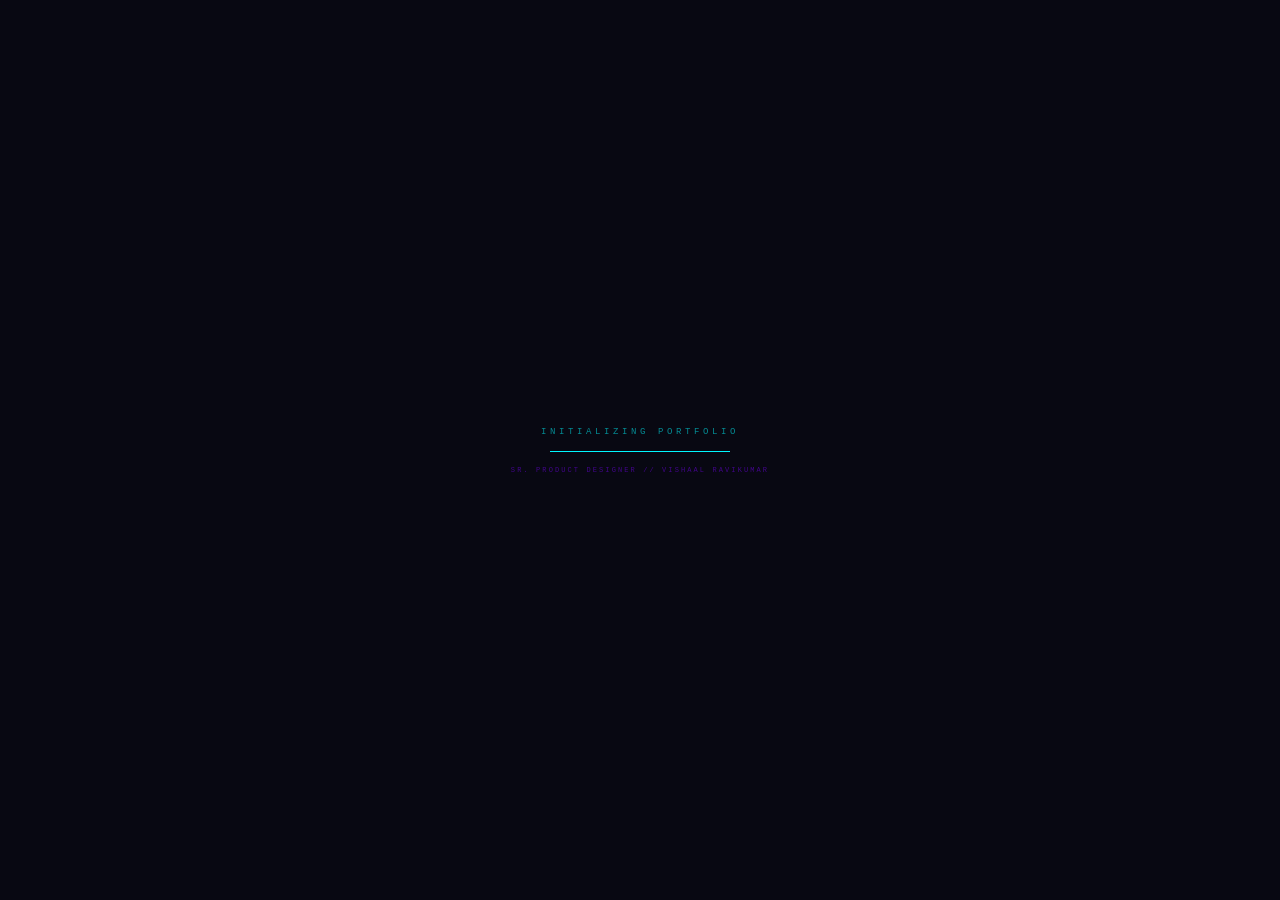
==== index.html @ 21e3dc88 "Initial portfolio — cyberpunk ASCII homepage Interactive isometric city with ASCII portrait that dis" ====
<!DOCTYPE html>
<html lang="en">
<head>
  <meta charset="UTF-8" />
  <meta name="viewport" content="width=device-width, initial-scale=1.0" />
  <title>Vishaal Ravikumar — Sr. Product Designer</title>
  <link rel="stylesheet" href="css/main.css" />
</head>
<body>

  <!-- Boot overlay -->
  <div id="boot">
    <div id="boot-text">INITIALIZING PORTFOLIO</div>
    <div id="boot-bar"><div id="boot-progress"></div></div>
    <div id="boot-sub">SR. PRODUCT DESIGNER // VISHAAL RAVIKUMAR</div>
  </div>

  <!-- CRT / scanline overlay -->
  <div id="crt"></div>

  <!-- Corner chrome -->
  <div class="corner corner-tl"></div>
  <div class="corner corner-tr"></div>
  <div class="corner corner-bl"></div>
  <div class="corner corner-br"></div>

  <!-- Top HUD -->
  <header id="hud-top">
    <div class="hud-left">
      <span class="hud-label">SYS</span>
      <span class="hud-val" id="hud-sys">ONLINE</span>
      <span class="hud-sep">|</span>
      <span class="hud-label">NODE</span>
      <span class="hud-val">PORTFOLIO.V1</span>
    </div>
    <div class="hud-right">
      <span class="hud-label">CURSOR</span>
      <span class="hud-val" id="hud-cursor">0000, 0000</span>
      <span class="hud-sep">|</span>
      <span class="hud-val" id="hud-time">--:--:--</span>
    </div>
  </header>

  <!-- Bottom HUD -->
  <footer id="hud-bottom">
    <span class="hud-label">MOVE CURSOR TOWARD PORTRAIT TO EXPLORE</span>
    <span class="hud-val" id="hud-mode">MODE: PORTRAIT</span>
  </footer>

  <!-- Canvas (city + particles + grid) -->
  <canvas id="bg-canvas"></canvas>

  <!-- Portrait -->
  <main id="stage">
    <div id="portrait-wrap">
      <pre id="portrait" aria-label="Interactive ASCII portrait of Vishaal Ravikumar"></pre>
      <div id="identity">
        <h1>VISHAAL RAVIKUMAR</h1>
        <p>SR. PRODUCT DESIGNER // ZILLOW</p>
      </div>
      <nav id="case-nav" aria-label="Case studies"></nav>
    </div>
  </main>

  <!-- Side info panel -->
  <aside id="info-panel">
    <div class="info-row"><span class="info-key">STATUS</span><span class="info-val cyan">ACTIVE</span></div>
    <div class="info-row"><span class="info-key">STUDIES</span><span class="info-val">05</span></div>
    <div class="info-row"><span class="info-key">ROLE</span><span class="info-val">SR. DESIGNER</span></div>
    <div class="info-row"><span class="info-key">CO.</span><span class="info-val">ZILLOW</span></div>
    <div class="info-row"><span class="info-key">FOCUS</span><span class="info-val">UX / SYS</span></div>
  </aside>

  <!-- Tooltip -->
  <div id="tooltip" role="tooltip" aria-hidden="true">
    <h3 id="tt-id"></h3>
    <p id="tt-title"></p>
    <span id="tt-tags"></span>
  </div>

  <script src="js/data.js"></script>
  <script src="js/portrait.js"></script>
  <script src="js/city.js"></script>
  <script src="js/main.js"></script>
</body>
</html>
---- css/main.css ----
/* ============================================================
   RESET + BASE
   ============================================================ */
*, *::before, *::after { margin: 0; padding: 0; box-sizing: border-box; }

:root {
  --bg:      #080812;
  --cyan:    #00F7FF;
  --magenta: #FF00AA;
  --purple:  #7A00FF;
  --white:   #D6D6FF;
  --cyan-10: rgba(0,247,255,0.10);
  --cyan-20: rgba(0,247,255,0.20);
  --cyan-40: rgba(0,247,255,0.40);
}

html, body {
  width: 100%; height: 100%;
  overflow: hidden;
  background: var(--bg);
  color: var(--white);
  font-family: 'Courier New', Courier, monospace;
  cursor: crosshair;
}

/* ============================================================
   CRT OVERLAY
   ============================================================ */
#crt {
  position: fixed; inset: 0; z-index: 900; pointer-events: none;
  background: repeating-linear-gradient(
    0deg,
    transparent 0px, transparent 2px,
    rgba(0,0,0,0.06) 2px, rgba(0,0,0,0.06) 4px
  );
}

/* ============================================================
   CORNER CHROME
   ============================================================ */
.corner {
  position: fixed; width: 60px; height: 60px; z-index: 50; pointer-events: none;
  opacity: 0; transition: opacity 1s;
}
.corner.visible { opacity: 0.6; }
.corner-tl { top: 20px; left: 20px; border-top: 1px solid var(--cyan); border-left: 1px solid var(--cyan); }
.corner-tr { top: 20px; right: 20px; border-top: 1px solid var(--cyan); border-right: 1px solid var(--cyan); }
.corner-bl { bottom: 20px; left: 20px; border-bottom: 1px solid var(--cyan); border-left: 1px solid var(--cyan); }
.corner-br { bottom: 20px; right: 20px; border-bottom: 1px solid var(--cyan); border-right: 1px solid var(--cyan); }

/* ============================================================
   HUD BARS
   ============================================================ */
#hud-top, #hud-bottom {
  position: fixed; left: 0; right: 0; z-index: 80;
  display: flex; align-items: center; justify-content: space-between;
  padding: 0 28px; height: 34px;
  background: rgba(8,8,18,0.85);
  opacity: 0; transition: opacity 1s;
}
#hud-top { top: 0; border-bottom: 1px solid rgba(0,247,255,0.12); }
#hud-bottom { bottom: 0; border-top: 1px solid rgba(0,247,255,0.12); }
#hud-top.visible, #hud-bottom.visible { opacity: 1; }

.hud-left, .hud-right { display: flex; align-items: center; gap: 12px; }
.hud-label { font-size: 8px; letter-spacing: 0.25em; color: rgba(0,247,255,0.45); text-transform: uppercase; }
.hud-val   { font-size: 8px; letter-spacing: 0.1em;  color: var(--cyan); }
.hud-sep   { color: rgba(0,247,255,0.2); }

/* ============================================================
   BACKGROUND CANVAS
   ============================================================ */
#bg-canvas { position: fixed; inset: 0; z-index: 0; }

/* ============================================================
   STAGE (portrait area)
   ============================================================ */
#stage {
  position: fixed; inset: 0; z-index: 10;
  display: flex; align-items: center; justify-content: center;
}

#portrait-wrap {
  display: flex; flex-direction: column; align-items: center; gap: 20px;
}

/* ============================================================
   ASCII PORTRAIT
   ============================================================ */
#portrait {
  font-size: 7.8px;
  line-height: 1.18;
  letter-spacing: 0.04em;
  white-space: pre;
  user-select: none;
  text-shadow: 0 0 6px rgba(0,247,255,0.3);
  transition: filter 0.08s;
  will-change: contents;
}

/* ============================================================
   IDENTITY BLOCK
   ============================================================ */
#identity {
  text-align: center;
  opacity: 0; transition: opacity 0.6s;
}
#identity.visible { opacity: 1; }
#identity h1 {
  font-size: 10px; letter-spacing: 0.45em;
  color: var(--white); text-transform: uppercase; margin-bottom: 5px;
}
#identity p {
  font-size: 7.5px; letter-spacing: 0.3em;
  color: var(--cyan-40); text-transform: uppercase;
}

/* ============================================================
   CASE STUDY NAV NODES
   ============================================================ */
#case-nav {
  display: flex; gap: 16px; flex-wrap: wrap; justify-content: center;
  max-width: 580px;
  opacity: 0; transition: opacity 0.6s;
}
#case-nav.visible { opacity: 1; }

.cs-node {
  display: flex; flex-direction: column; align-items: center; gap: 5px;
  padding: 8px 10px; cursor: pointer;
  transition: transform 0.2s;
}
.cs-node:hover { transform: translateY(-3px); }
.cs-node:hover .cs-id   { color: var(--magenta); text-shadow: 0 0 10px var(--magenta); }
.cs-node:hover .cs-title { color: var(--magenta); }
.cs-node:hover .cs-tag  { border-color: var(--magenta); color: var(--magenta); }

.cs-id    { font-size: 8px; letter-spacing: 0.2em; color: var(--cyan);
            text-shadow: 0 0 6px var(--cyan); transition: all 0.2s; }
.cs-title { font-size: 7.5px; letter-spacing: 0.18em; color: var(--white);
            text-transform: uppercase; transition: all 0.2s; }
.cs-tag   { font-size: 6.5px; letter-spacing: 0.1em; color: rgba(122,0,255,0.8);
            border: 1px solid rgba(122,0,255,0.35); padding: 2px 7px;
            transition: all 0.2s; }

/* ============================================================
   INFO PANEL (right side)
   ============================================================ */
#info-panel {
  position: fixed; right: 28px; top: 50%; transform: translateY(-50%);
  z-index: 50; width: 150px;
  opacity: 0; transition: opacity 1s;
}
#info-panel.visible { opacity: 1; }

.info-row {
  display: flex; justify-content: space-between; align-items: center;
  padding: 6px 0; border-bottom: 1px solid rgba(0,247,255,0.07);
}
.info-key { font-size: 7px; letter-spacing: 0.2em; color: rgba(0,247,255,0.35); text-transform: uppercase; }
.info-val { font-size: 7px; letter-spacing: 0.05em; color: var(--white); }
.info-val.cyan { color: var(--cyan); }

/* ============================================================
   TOOLTIP
   ============================================================ */
#tooltip {
  position: fixed; z-index: 200; pointer-events: none;
  background: rgba(8,8,18,0.96);
  border: 1px solid rgba(0,247,255,0.25);
  padding: 12px 16px; max-width: 210px;
  opacity: 0; transition: opacity 0.15s;
}
#tooltip.show { opacity: 1; }
#tt-id    { font-size: 8px; letter-spacing: 0.3em; color: var(--cyan); margin-bottom: 5px; }
#tt-title { font-size: 8px; color: var(--white); line-height: 1.6; letter-spacing: 0.04em; margin-bottom: 8px; }
#tt-tags  { font-size: 7px; color: var(--magenta); letter-spacing: 0.12em; display: block; }

/* ============================================================
   BOOT SCREEN
   ============================================================ */
#boot {
  position: fixed; inset: 0; z-index: 999;
  background: var(--bg);
  display: flex; flex-direction: column; align-items: center; justify-content: center;
  gap: 14px;
  transition: opacity 0.8s;
}
#boot.hidden { opacity: 0; pointer-events: none; }

#boot-text {
  font-size: 9px; letter-spacing: 0.4em; color: rgba(0,247,255,0.55);
  text-transform: uppercase;
}
#boot-bar {
  width: 180px; height: 1px; background: rgba(0,247,255,0.1); overflow: hidden;
}
#boot-progress {
  height: 100%; width: 0; background: var(--cyan);
  box-shadow: 0 0 8px var(--cyan);
  transition: width 1.6s linear;
}
#boot-sub {
  font-size: 7px; letter-spacing: 0.3em; color: rgba(122,0,255,0.5);
  text-transform: uppercase;
}
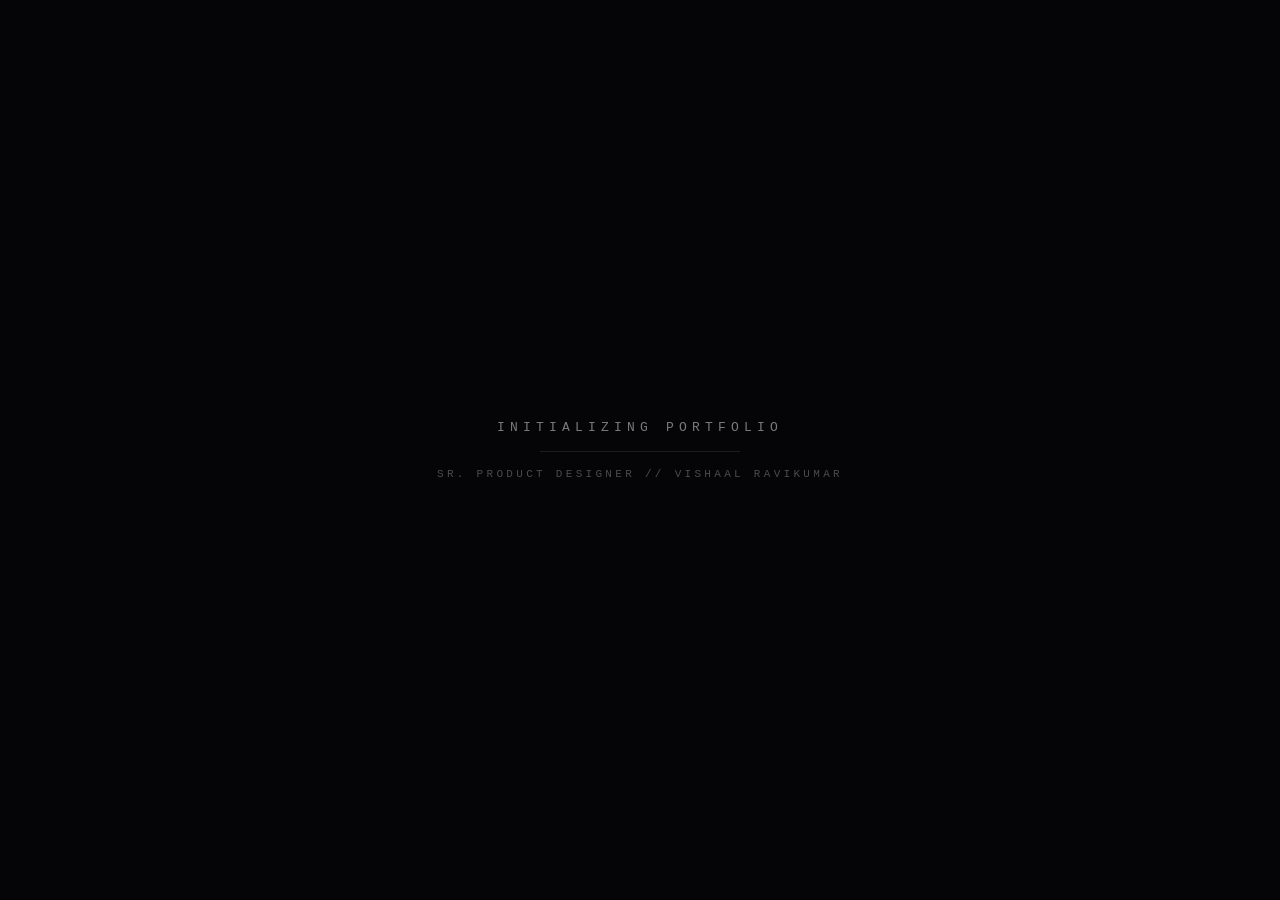
==== commit 4c366966: "Add header — Jersey 10 name, Open Sans role Co-Authored-By: Claude Sonnet 4.6 <noreply@anthropic.com" ====
--- a/index.html
+++ b/index.html
@@ -5,8 +5,17 @@
   <meta name="viewport" content="width=device-width, initial-scale=1.0" />
   <title>Vishaal Ravikumar — Sr. Product Designer</title>
   <link rel="stylesheet" href="css/main.css" />
+  <link rel="preconnect" href="https://fonts.googleapis.com" />
+  <link rel="preconnect" href="https://fonts.gstatic.com" crossorigin />
+  <link href="https://fonts.googleapis.com/css2?family=Jersey+10&family=Open+Sans:wght@400&display=swap" rel="stylesheet" />
 </head>
 <body>
+
+  <!-- Header text -->
+  <div id="site-header">
+    <h1 id="site-name">Vishaal Ravikumar</h1>
+    <p id="site-role">Sr. Product Designer</p>
+  </div>
 
   <!-- Boot overlay -->
   <div id="boot">
@@ -14,9 +23,6 @@
     <div id="boot-bar"><div id="boot-progress"></div></div>
     <div id="boot-sub">SR. PRODUCT DESIGNER // VISHAAL RAVIKUMAR</div>
   </div>
-
-  <!-- CRT / scanline overlay -->
-  <div id="crt"></div>
 
   <!-- Corner chrome -->
   <div class="corner corner-tl"></div>
@@ -28,13 +34,13 @@
   <header id="hud-top">
     <div class="hud-left">
       <span class="hud-label">SYS</span>
-      <span class="hud-val" id="hud-sys">ONLINE</span>
+      <span class="hud-val">ONLINE</span>
       <span class="hud-sep">|</span>
       <span class="hud-label">NODE</span>
       <span class="hud-val">PORTFOLIO.V1</span>
     </div>
     <div class="hud-right">
-      <span class="hud-label">CURSOR</span>
+      <span class="hud-label">COORDS</span>
       <span class="hud-val" id="hud-cursor">0000, 0000</span>
       <span class="hud-sep">|</span>
       <span class="hud-val" id="hud-time">--:--:--</span>
@@ -43,17 +49,16 @@
 
   <!-- Bottom HUD -->
   <footer id="hud-bottom">
-    <span class="hud-label">MOVE CURSOR TOWARD PORTRAIT TO EXPLORE</span>
-    <span class="hud-val" id="hud-mode">MODE: PORTRAIT</span>
+    <span class="hud-label" id="hud-hint">MOVE CURSOR TO INTERACT</span>
+    <span class="hud-val" id="hud-mode">KALEIDOSCOPE</span>
   </footer>
 
-  <!-- Canvas (city + particles + grid) -->
-  <canvas id="bg-canvas"></canvas>
+  <!-- Full-screen pixel art canvas -->
+  <canvas id="kaleido-canvas"></canvas>
 
-  <!-- Portrait -->
+  <!-- Identity + nav overlay -->
   <main id="stage">
-    <div id="portrait-wrap">
-      <pre id="portrait" aria-label="Interactive ASCII portrait of Vishaal Ravikumar"></pre>
+    <div id="center-ui">
       <div id="identity">
         <h1>VISHAAL RAVIKUMAR</h1>
         <p>SR. PRODUCT DESIGNER // ZILLOW</p>
@@ -71,6 +76,22 @@
     <div class="info-row"><span class="info-key">FOCUS</span><span class="info-val">UX / SYS</span></div>
   </aside>
 
+  <!-- Volume button -->
+  <button id="vol-btn" onclick="toggleVolume()" aria-label="Toggle sound">
+    <!-- Sound on -->
+    <svg id="vol-on" xmlns="http://www.w3.org/2000/svg" viewBox="0 0 24 24" fill="none" stroke="currentColor" stroke-width="1.5" stroke-linecap="round" stroke-linejoin="round">
+      <polygon points="11 5 6 9 2 9 2 15 6 15 11 19 11 5"/>
+      <path d="M15.54 8.46a5 5 0 0 1 0 7.07"/>
+      <path d="M19.07 4.93a10 10 0 0 1 0 14.14"/>
+    </svg>
+    <!-- Sound off -->
+    <svg id="vol-off" xmlns="http://www.w3.org/2000/svg" viewBox="0 0 24 24" fill="none" stroke="currentColor" stroke-width="1.5" stroke-linecap="round" stroke-linejoin="round" style="display:none">
+      <polygon points="11 5 6 9 2 9 2 15 6 15 11 19 11 5"/>
+      <line x1="23" y1="9" x2="17" y2="15"/>
+      <line x1="17" y1="9" x2="23" y2="15"/>
+    </svg>
+  </button>
+
   <!-- Tooltip -->
   <div id="tooltip" role="tooltip" aria-hidden="true">
     <h3 id="tt-id"></h3>
@@ -79,8 +100,8 @@
   </div>
 
   <script src="js/data.js"></script>
-  <script src="js/portrait.js"></script>
-  <script src="js/city.js"></script>
+  <script src="js/kaleidoscope.js"></script>
+  <script src="js/synth.js"></script>
   <script src="js/main.js"></script>
 </body>
 </html>
--- a/css/main.css
+++ b/css/main.css
@@ -4,49 +4,64 @@
 *, *::before, *::after { margin: 0; padding: 0; box-sizing: border-box; }
 
 :root {
-  --bg:      #080812;
-  --cyan:    #00F7FF;
-  --magenta: #FF00AA;
-  --purple:  #7A00FF;
-  --white:   #D6D6FF;
-  --cyan-10: rgba(0,247,255,0.10);
-  --cyan-20: rgba(0,247,255,0.20);
-  --cyan-40: rgba(0,247,255,0.40);
+  --bg:      #050508;
+  --cyan:    #0047FF;
+  --magenta: #FF0077;
+  --white:   #F0F0F0;
+  --white-40: rgba(240,240,240,0.4);
 }
 
 html, body {
   width: 100%; height: 100%;
   overflow: hidden;
-  background: var(--bg);
+  background: #000000;
   color: var(--white);
   font-family: 'Courier New', Courier, monospace;
   cursor: crosshair;
 }
 
 /* ============================================================
-   CRT OVERLAY
-   ============================================================ */
-#crt {
-  position: fixed; inset: 0; z-index: 900; pointer-events: none;
-  background: repeating-linear-gradient(
-    0deg,
-    transparent 0px, transparent 2px,
-    rgba(0,0,0,0.06) 2px, rgba(0,0,0,0.06) 4px
-  );
+   SITE HEADER
+   ============================================================ */
+#site-header {
+  position: fixed;
+  top: 28px;
+  left: 0; right: 0;
+  z-index: 50;
+  display: flex;
+  flex-direction: column;
+  align-items: center;
+  gap: 6px;
+  pointer-events: none;
+}
+#site-name {
+  font-family: 'Jersey 10', sans-serif;
+  font-size: 36px;
+  color: #ffffff;
+  letter-spacing: 0.04em;
+  line-height: 1;
+}
+#site-role {
+  font-family: 'Open Sans', sans-serif;
+  font-size: 13px;
+  color: rgba(255,255,255,0.55);
+  letter-spacing: 0.08em;
+  font-weight: 400;
 }
 
 /* ============================================================
    CORNER CHROME
    ============================================================ */
 .corner {
-  position: fixed; width: 60px; height: 60px; z-index: 50; pointer-events: none;
+  position: fixed; width: 60px; height: 60px;
+  z-index: 50; pointer-events: none;
   opacity: 0; transition: opacity 1s;
 }
-.corner.visible { opacity: 0.6; }
-.corner-tl { top: 20px; left: 20px; border-top: 1px solid var(--cyan); border-left: 1px solid var(--cyan); }
-.corner-tr { top: 20px; right: 20px; border-top: 1px solid var(--cyan); border-right: 1px solid var(--cyan); }
-.corner-bl { bottom: 20px; left: 20px; border-bottom: 1px solid var(--cyan); border-left: 1px solid var(--cyan); }
-.corner-br { bottom: 20px; right: 20px; border-bottom: 1px solid var(--cyan); border-right: 1px solid var(--cyan); }
+.corner.visible { opacity: 0.7; }
+.corner-tl { top: 20px;    left: 20px;  border-top: 1px solid var(--white); border-left:  1px solid var(--white); }
+.corner-tr { top: 20px;    right: 20px; border-top: 1px solid var(--white); border-right: 1px solid var(--white); }
+.corner-bl { bottom: 20px; left: 20px;  border-bottom: 1px solid var(--white); border-left:  1px solid var(--white); }
+.corner-br { bottom: 20px; right: 20px; border-bottom: 1px solid var(--white); border-right: 1px solid var(--white); }
 
 /* ============================================================
    HUD BARS
@@ -54,127 +69,159 @@
 #hud-top, #hud-bottom {
   position: fixed; left: 0; right: 0; z-index: 80;
   display: flex; align-items: center; justify-content: space-between;
-  padding: 0 28px; height: 34px;
-  background: rgba(8,8,18,0.85);
+  padding: 0 28px; height: 42px;
+  background: rgba(5,5,8,0.82);
+  border-color: rgba(240,240,240,0.12);
   opacity: 0; transition: opacity 1s;
 }
-#hud-top { top: 0; border-bottom: 1px solid rgba(0,247,255,0.12); }
-#hud-bottom { bottom: 0; border-top: 1px solid rgba(0,247,255,0.12); }
+#hud-top    { top: 0;    border-bottom: 1px solid rgba(240,240,240,0.12); }
+#hud-bottom { bottom: 0; border-top:    1px solid rgba(240,240,240,0.12); }
 #hud-top.visible, #hud-bottom.visible { opacity: 1; }
 
-.hud-left, .hud-right { display: flex; align-items: center; gap: 12px; }
-.hud-label { font-size: 8px; letter-spacing: 0.25em; color: rgba(0,247,255,0.45); text-transform: uppercase; }
-.hud-val   { font-size: 8px; letter-spacing: 0.1em;  color: var(--cyan); }
-.hud-sep   { color: rgba(0,247,255,0.2); }
-
-/* ============================================================
-   BACKGROUND CANVAS
-   ============================================================ */
-#bg-canvas { position: fixed; inset: 0; z-index: 0; }
-
-/* ============================================================
-   STAGE (portrait area)
+.hud-left, .hud-right { display: flex; align-items: center; gap: 14px; }
+.hud-label { font-size: 13px; letter-spacing: 0.12em; color: rgba(240,240,240,0.4); text-transform: uppercase; white-space: nowrap; }
+.hud-val   { font-size: 13px; letter-spacing: 0.08em; color: var(--white); white-space: nowrap; }
+.hud-sep   { color: rgba(240,240,240,0.2); }
+
+/* ============================================================
+   CANVAS — centered, 75% of viewport
+   ============================================================ */
+#kaleido-canvas {
+  position: fixed;
+  top: 50%; left: 50%;
+  transform: translate(-50%, -50%);
+  width: 75vw; height: 75vh;
+  z-index: 0;
+  border-radius: 24px;
+  overflow: hidden;
+}
+
+/* ============================================================
+   STAGE
    ============================================================ */
 #stage {
-  position: fixed; inset: 0; z-index: 10;
+  position: fixed;
+  top: 42px; bottom: 42px; left: 0; right: 0;
+  z-index: 10;
   display: flex; align-items: center; justify-content: center;
-}
-
-#portrait-wrap {
-  display: flex; flex-direction: column; align-items: center; gap: 20px;
-}
-
-/* ============================================================
-   ASCII PORTRAIT
-   ============================================================ */
-#portrait {
-  font-size: 7.8px;
-  line-height: 1.18;
-  letter-spacing: 0.04em;
-  white-space: pre;
-  user-select: none;
-  text-shadow: 0 0 6px rgba(0,247,255,0.3);
-  transition: filter 0.08s;
-  will-change: contents;
-}
-
-/* ============================================================
-   IDENTITY BLOCK
+  pointer-events: none;
+}
+
+#center-ui {
+  display: flex; flex-direction: column; align-items: center; gap: 28px;
+  pointer-events: none;
+}
+
+/* ============================================================
+   IDENTITY
    ============================================================ */
 #identity {
   text-align: center;
-  opacity: 0; transition: opacity 0.6s;
+  opacity: 0; transition: opacity 0.8s;
+  pointer-events: none;
+  /* Dark pill behind text so it reads over any palette color */
+  background: rgba(5,5,8,0.72);
+  padding: 20px 36px;
+  border: 1px solid rgba(240,240,240,0.1);
 }
 #identity.visible { opacity: 1; }
 #identity h1 {
-  font-size: 10px; letter-spacing: 0.45em;
-  color: var(--white); text-transform: uppercase; margin-bottom: 5px;
+  font-size: 24px; letter-spacing: 0.4em;
+  color: var(--white); text-transform: uppercase; margin-bottom: 10px;
 }
 #identity p {
-  font-size: 7.5px; letter-spacing: 0.3em;
-  color: var(--cyan-40); text-transform: uppercase;
-}
-
-/* ============================================================
-   CASE STUDY NAV NODES
+  font-size: 16px; letter-spacing: 0.25em;
+  color: var(--white-40); text-transform: uppercase;
+}
+
+/* ============================================================
+   CASE STUDY NAV
    ============================================================ */
 #case-nav {
-  display: flex; gap: 16px; flex-wrap: wrap; justify-content: center;
-  max-width: 580px;
-  opacity: 0; transition: opacity 0.6s;
-}
-#case-nav.visible { opacity: 1; }
+  display: flex; gap: 12px; flex-wrap: wrap; justify-content: center;
+  max-width: 680px;
+  opacity: 0; transition: opacity 0.5s;
+  pointer-events: none;
+}
+#case-nav.visible {
+  opacity: 1;
+  pointer-events: auto;
+}
 
 .cs-node {
-  display: flex; flex-direction: column; align-items: center; gap: 5px;
-  padding: 8px 10px; cursor: pointer;
-  transition: transform 0.2s;
-}
-.cs-node:hover { transform: translateY(-3px); }
-.cs-node:hover .cs-id   { color: var(--magenta); text-shadow: 0 0 10px var(--magenta); }
-.cs-node:hover .cs-title { color: var(--magenta); }
-.cs-node:hover .cs-tag  { border-color: var(--magenta); color: var(--magenta); }
-
-.cs-id    { font-size: 8px; letter-spacing: 0.2em; color: var(--cyan);
-            text-shadow: 0 0 6px var(--cyan); transition: all 0.2s; }
-.cs-title { font-size: 7.5px; letter-spacing: 0.18em; color: var(--white);
-            text-transform: uppercase; transition: all 0.2s; }
-.cs-tag   { font-size: 6.5px; letter-spacing: 0.1em; color: rgba(122,0,255,0.8);
-            border: 1px solid rgba(122,0,255,0.35); padding: 2px 7px;
-            transition: all 0.2s; }
-
-/* ============================================================
-   INFO PANEL (right side)
+  display: flex; flex-direction: column; align-items: center; justify-content: center;
+  gap: 6px; padding: 12px 16px; min-height: 44px;
+  text-decoration: none; color: inherit; cursor: pointer;
+  background: rgba(5,5,8,0.82);
+  border: 1px solid rgba(240,240,240,0.15);
+  transition: border-color 0.2s, transform 0.2s;
+}
+.cs-node:hover {
+  transform: translateY(-3px);
+  border-color: rgba(240,240,240,0.6);
+}
+
+.cs-id    { font-size: 16px; letter-spacing: 0.2em;  color: var(--white);     transition: color 0.2s; }
+.cs-title { font-size: 14px; letter-spacing: 0.15em; color: var(--white-40);  text-transform: uppercase; }
+.cs-tag   { font-size: 12px; letter-spacing: 0.08em; color: rgba(240,240,240,0.3);
+            border: 1px solid rgba(240,240,240,0.15); padding: 4px 12px; }
+
+/* ============================================================
+   INFO PANEL
    ============================================================ */
 #info-panel {
   position: fixed; right: 28px; top: 50%; transform: translateY(-50%);
-  z-index: 50; width: 150px;
+  z-index: 50; width: 180px;
   opacity: 0; transition: opacity 1s;
+  background: rgba(5,5,8,0.75);
+  padding: 8px 14px;
+  border: 1px solid rgba(240,240,240,0.1);
 }
 #info-panel.visible { opacity: 1; }
 
 .info-row {
   display: flex; justify-content: space-between; align-items: center;
-  padding: 6px 0; border-bottom: 1px solid rgba(0,247,255,0.07);
-}
-.info-key { font-size: 7px; letter-spacing: 0.2em; color: rgba(0,247,255,0.35); text-transform: uppercase; }
-.info-val { font-size: 7px; letter-spacing: 0.05em; color: var(--white); }
-.info-val.cyan { color: var(--cyan); }
+  padding: 7px 0; border-bottom: 1px solid rgba(240,240,240,0.07);
+}
+.info-row:last-child { border-bottom: none; }
+.info-key { font-size: 13px; letter-spacing: 0.1em;  color: rgba(240,240,240,0.35); text-transform: uppercase; }
+.info-val { font-size: 13px; letter-spacing: 0.05em; color: var(--white); }
+.info-val.cyan { color: #FFE000; }
 
 /* ============================================================
    TOOLTIP
    ============================================================ */
 #tooltip {
   position: fixed; z-index: 200; pointer-events: none;
-  background: rgba(8,8,18,0.96);
-  border: 1px solid rgba(0,247,255,0.25);
-  padding: 12px 16px; max-width: 210px;
+  background: rgba(5,5,8,0.96);
+  border: 1px solid rgba(240,240,240,0.2);
+  padding: 14px 18px; max-width: 260px;
   opacity: 0; transition: opacity 0.15s;
 }
 #tooltip.show { opacity: 1; }
-#tt-id    { font-size: 8px; letter-spacing: 0.3em; color: var(--cyan); margin-bottom: 5px; }
-#tt-title { font-size: 8px; color: var(--white); line-height: 1.6; letter-spacing: 0.04em; margin-bottom: 8px; }
-#tt-tags  { font-size: 7px; color: var(--magenta); letter-spacing: 0.12em; display: block; }
+#tt-id    { font-size: 12px; letter-spacing: 0.3em;  color: #FFE000;       margin-bottom: 6px; }
+#tt-title { font-size: 12px; letter-spacing: 0.04em; color: var(--white);  line-height: 1.6; margin-bottom: 10px; }
+#tt-tags  { font-size: 11px; letter-spacing: 0.12em; color: #FF0077;       display: block; }
+
+/* ============================================================
+   VOLUME BUTTON
+   ============================================================ */
+#vol-btn {
+  position: fixed; bottom: 28px; right: 28px;
+  z-index: 200;
+  width: 44px; height: 44px;
+  background: rgba(5,5,8,0.82);
+  border: 1px solid rgba(240,240,240,0.2);
+  border-radius: 8px;
+  color: var(--white);
+  cursor: pointer;
+  display: flex; align-items: center; justify-content: center;
+  opacity: 0; transition: opacity 0.6s, border-color 0.2s;
+  padding: 10px;
+}
+#vol-btn.visible { opacity: 1; }
+#vol-btn:hover { border-color: rgba(240,240,240,0.6); }
+#vol-btn svg { width: 100%; height: 100%; }
 
 /* ============================================================
    BOOT SCREEN
@@ -183,24 +230,22 @@
   position: fixed; inset: 0; z-index: 999;
   background: var(--bg);
   display: flex; flex-direction: column; align-items: center; justify-content: center;
-  gap: 14px;
-  transition: opacity 0.8s;
+  gap: 16px; transition: opacity 0.8s;
 }
 #boot.hidden { opacity: 0; pointer-events: none; }
-
 #boot-text {
-  font-size: 9px; letter-spacing: 0.4em; color: rgba(0,247,255,0.55);
-  text-transform: uppercase;
+  font-size: 13px; letter-spacing: 0.4em;
+  color: rgba(240,240,240,0.5); text-transform: uppercase;
 }
 #boot-bar {
-  width: 180px; height: 1px; background: rgba(0,247,255,0.1); overflow: hidden;
+  width: 200px; height: 1px;
+  background: rgba(240,240,240,0.1); overflow: hidden;
 }
 #boot-progress {
-  height: 100%; width: 0; background: var(--cyan);
-  box-shadow: 0 0 8px var(--cyan);
+  height: 100%; width: 0; background: var(--white);
   transition: width 1.6s linear;
 }
 #boot-sub {
-  font-size: 7px; letter-spacing: 0.3em; color: rgba(122,0,255,0.5);
-  text-transform: uppercase;
-}
+  font-size: 11px; letter-spacing: 0.3em;
+  color: rgba(240,240,240,0.3); text-transform: uppercase;
+}
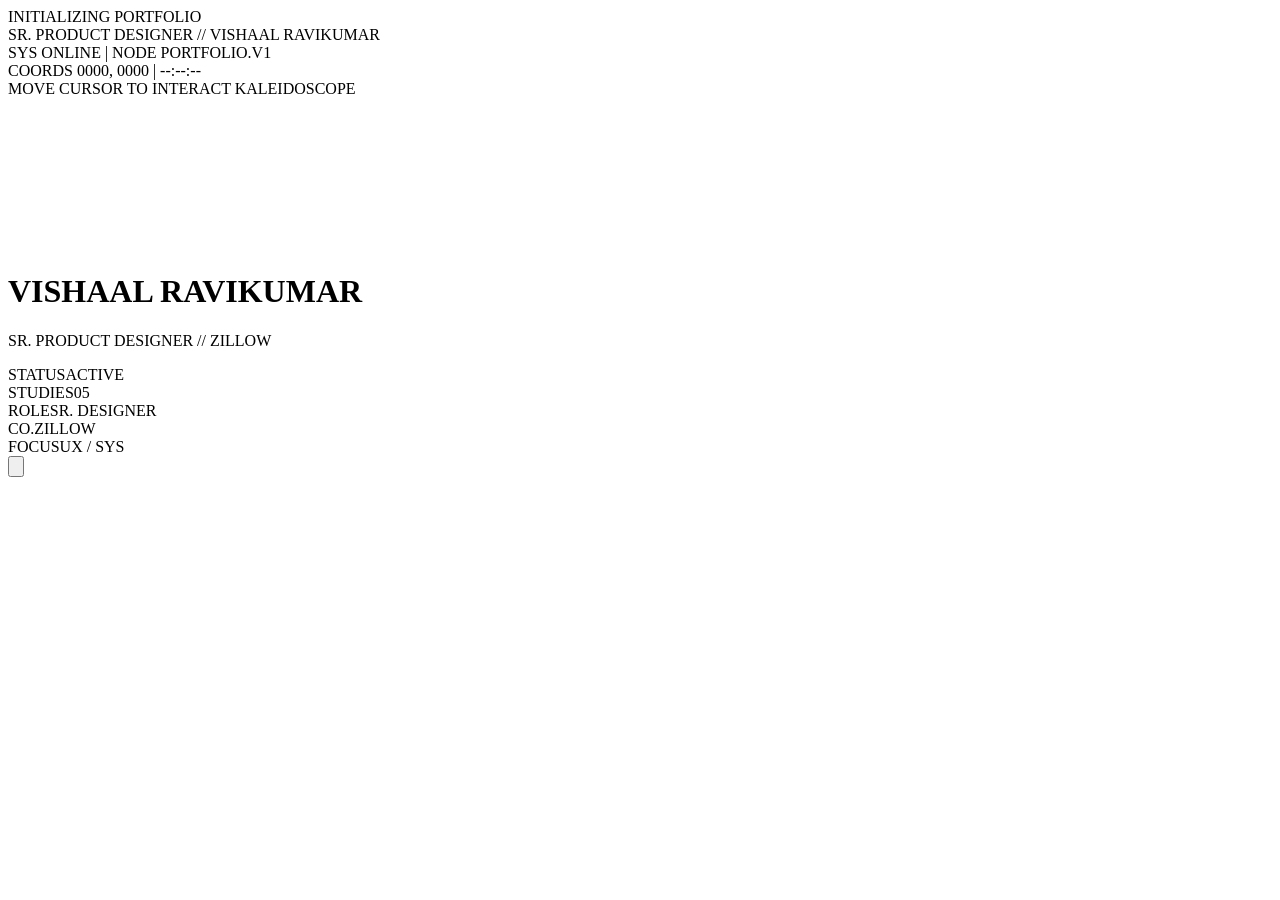
==== commit 1f7d1e66: "Change name font to Open Sans light" ====
--- a/index.html
+++ b/index.html
@@ -7,15 +7,9 @@
   <link rel="stylesheet" href="css/main.css" />
   <link rel="preconnect" href="https://fonts.googleapis.com" />
   <link rel="preconnect" href="https://fonts.gstatic.com" crossorigin />
-  <link href="https://fonts.googleapis.com/css2?family=Jersey+10&family=Open+Sans:wght@400&display=swap" rel="stylesheet" />
+  <link href="https://fonts.googleapis.com/css2?family=Noto+Serif:wght@300;400&family=Open+Sans:wght@300&display=swap" rel="stylesheet" />
 </head>
 <body>
-
-  <!-- Header text -->
-  <div id="site-header">
-    <h1 id="site-name">Vishaal Ravikumar</h1>
-    <p id="site-role">Sr. Product Designer</p>
-  </div>
 
   <!-- Boot overlay -->
   <div id="boot">
@@ -102,6 +96,6 @@
   <script src="js/data.js"></script>
   <script src="js/kaleidoscope.js"></script>
   <script src="js/synth.js"></script>
-  <script src="js/main.js"></script>
+<script src="js/main.js"></script>
 </body>
 </html>
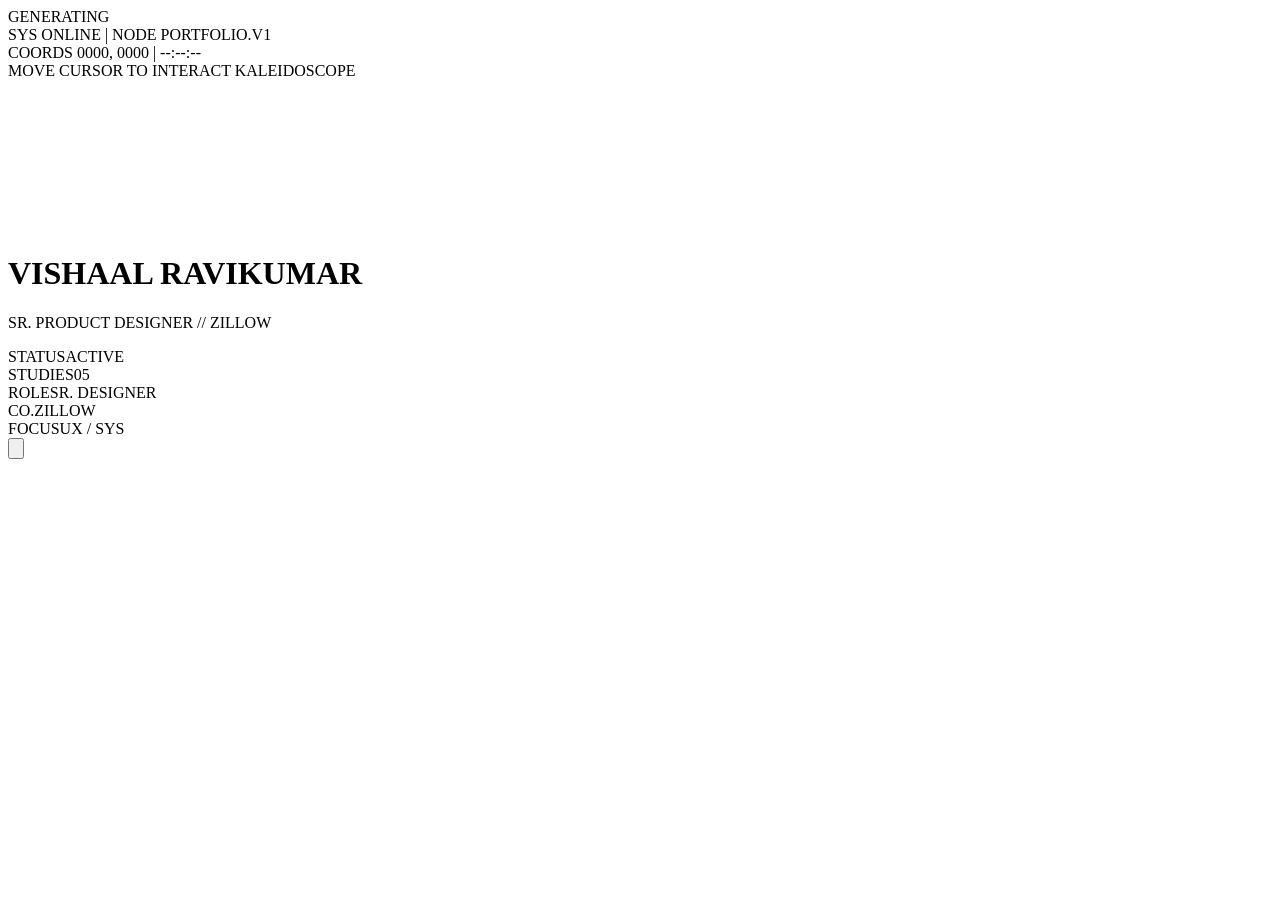
==== commit 51251b3b: "Boot screen: just GENERATING" ====
--- a/index.html
+++ b/index.html
@@ -13,9 +13,8 @@
 
   <!-- Boot overlay -->
   <div id="boot">
-    <div id="boot-text">INITIALIZING PORTFOLIO</div>
+    <div id="boot-text">GENERATING</div>
     <div id="boot-bar"><div id="boot-progress"></div></div>
-    <div id="boot-sub">SR. PRODUCT DESIGNER // VISHAAL RAVIKUMAR</div>
   </div>
 
   <!-- Corner chrome -->
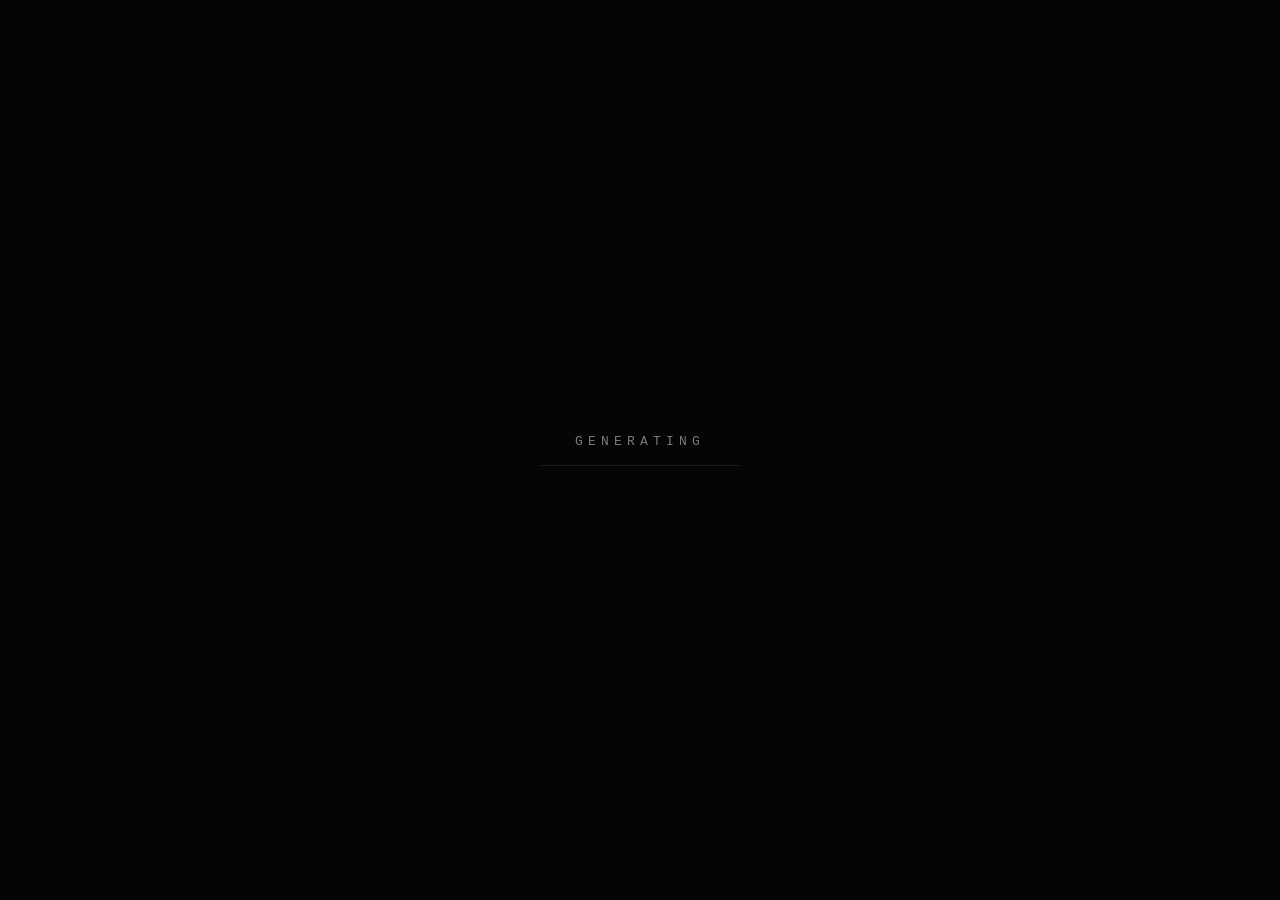
==== commit dceb5e98: "Add tagline below kaleidoscope frame" ====
--- a/index.html
+++ b/index.html
@@ -7,7 +7,7 @@
   <link rel="stylesheet" href="css/main.css" />
   <link rel="preconnect" href="https://fonts.googleapis.com" />
   <link rel="preconnect" href="https://fonts.gstatic.com" crossorigin />
-  <link href="https://fonts.googleapis.com/css2?family=Noto+Serif:wght@300;400&family=Open+Sans:wght@300&display=swap" rel="stylesheet" />
+  <link href="https://fonts.googleapis.com/css2?family=Noto+Serif:wght@300;400&family=Open+Sans:wght@300&family=Noto+Sans+Tamil:wght@300&display=swap" rel="stylesheet" />
 </head>
 <body>
 
@@ -69,6 +69,9 @@
     <div class="info-row"><span class="info-key">FOCUS</span><span class="info-val">UX / SYS</span></div>
   </aside>
 
+  <!-- Tagline below canvas -->
+  <div id="tagline">Entropy is inevitable. Beauty is intentional.</div>
+
   <!-- Volume button -->
   <button id="vol-btn" onclick="toggleVolume()" aria-label="Toggle sound">
     <!-- Sound on -->
--- a/css/main.css
+++ b/css/main.css
@@ -0,0 +1,268 @@
+/* ============================================================
+   RESET + BASE
+   ============================================================ */
+*, *::before, *::after { margin: 0; padding: 0; box-sizing: border-box; }
+
+:root {
+  --bg:      #050508;
+  --cyan:    #0047FF;
+  --magenta: #FF0077;
+  --white:   #F0F0F0;
+  --white-40: rgba(240,240,240,0.4);
+}
+
+html, body {
+  width: 100%; height: 100%;
+  overflow: hidden;
+  background: #000000;
+  color: var(--white);
+  font-family: 'Courier New', Courier, monospace;
+  cursor: crosshair;
+}
+
+/* ============================================================
+   SITE HEADER
+   ============================================================ */
+#site-header {
+  position: fixed;
+  top: 28px;
+  left: 0; right: 0;
+  z-index: 50;
+  display: flex;
+  flex-direction: column;
+  align-items: center;
+  gap: 6px;
+  pointer-events: none;
+}
+#site-name {
+  font-family: 'Noto Serif', serif;
+  font-size: 24px;
+  font-weight: 300;
+  color: #ffffff;
+  letter-spacing: 0.01em;
+  line-height: 1;
+}
+#site-role {
+  font-family: 'Noto Serif', serif;
+  font-size: 13px;
+  color: rgba(255,255,255,0.55);
+  letter-spacing: 0.04em;
+  font-weight: 400;
+}
+
+/* ============================================================
+   CORNER CHROME
+   ============================================================ */
+.corner {
+  position: fixed; width: 60px; height: 60px;
+  z-index: 50; pointer-events: none;
+  opacity: 0; transition: opacity 1s;
+}
+.corner.visible { opacity: 0.7; }
+.corner-tl { top: 20px;    left: 20px;  border-top: 1px solid var(--white); border-left:  1px solid var(--white); }
+.corner-tr { top: 20px;    right: 20px; border-top: 1px solid var(--white); border-right: 1px solid var(--white); }
+.corner-bl { bottom: 20px; left: 20px;  border-bottom: 1px solid var(--white); border-left:  1px solid var(--white); }
+.corner-br { bottom: 20px; right: 20px; border-bottom: 1px solid var(--white); border-right: 1px solid var(--white); }
+
+/* ============================================================
+   HUD BARS
+   ============================================================ */
+#hud-top, #hud-bottom {
+  position: fixed; left: 0; right: 0; z-index: 80;
+  display: flex; align-items: center; justify-content: space-between;
+  padding: 0 28px; height: 42px;
+  background: rgba(5,5,8,0.82);
+  border-color: rgba(240,240,240,0.12);
+  opacity: 0; transition: opacity 1s;
+}
+#hud-top    { top: 0;    border-bottom: 1px solid rgba(240,240,240,0.12); }
+#hud-bottom { bottom: 0; border-top:    1px solid rgba(240,240,240,0.12); }
+#hud-top.visible, #hud-bottom.visible { opacity: 1; }
+
+.hud-left, .hud-right { display: flex; align-items: center; gap: 14px; }
+.hud-label { font-size: 13px; letter-spacing: 0.12em; color: rgba(240,240,240,0.4); text-transform: uppercase; white-space: nowrap; }
+.hud-val   { font-size: 13px; letter-spacing: 0.08em; color: var(--white); white-space: nowrap; }
+.hud-sep   { color: rgba(240,240,240,0.2); }
+
+/* ============================================================
+   CANVAS — centered, 75% of viewport
+   ============================================================ */
+#kaleido-canvas {
+  position: fixed;
+  top: 50%; left: 50%;
+  transform: translate(-50%, -50%);
+  width: 75vw; height: 75vh;
+  z-index: 0;
+  border-radius: 24px;
+  overflow: hidden;
+}
+
+/* ============================================================
+   STAGE
+   ============================================================ */
+#stage {
+  position: fixed;
+  top: 42px; bottom: 42px; left: 0; right: 0;
+  z-index: 10;
+  display: flex; align-items: center; justify-content: center;
+  pointer-events: none;
+}
+
+#center-ui {
+  display: flex; flex-direction: column; align-items: center; gap: 28px;
+  pointer-events: none;
+}
+
+/* ============================================================
+   IDENTITY
+   ============================================================ */
+#identity {
+  text-align: center;
+  opacity: 0; transition: opacity 0.8s;
+  pointer-events: none;
+  /* Dark pill behind text so it reads over any palette color */
+  background: rgba(5,5,8,0.72);
+  padding: 20px 36px;
+  border: 1px solid rgba(240,240,240,0.1);
+}
+#identity.visible { opacity: 1; }
+#identity h1 {
+  font-size: 24px; letter-spacing: 0.4em;
+  color: var(--white); text-transform: uppercase; margin-bottom: 10px;
+}
+#identity p {
+  font-size: 16px; letter-spacing: 0.25em;
+  color: var(--white-40); text-transform: uppercase;
+}
+
+/* ============================================================
+   CASE STUDY NAV
+   ============================================================ */
+#case-nav {
+  display: flex; gap: 12px; flex-wrap: wrap; justify-content: center;
+  max-width: 680px;
+  opacity: 0; transition: opacity 0.5s;
+  pointer-events: none;
+}
+#case-nav.visible {
+  opacity: 1;
+  pointer-events: auto;
+}
+
+.cs-node {
+  display: flex; flex-direction: column; align-items: center; justify-content: center;
+  gap: 6px; padding: 12px 16px; min-height: 44px;
+  text-decoration: none; color: inherit; cursor: pointer;
+  background: rgba(5,5,8,0.82);
+  border: 1px solid rgba(240,240,240,0.15);
+  transition: border-color 0.2s, transform 0.2s;
+}
+.cs-node:hover {
+  transform: translateY(-3px);
+  border-color: rgba(240,240,240,0.6);
+}
+
+.cs-id    { font-size: 16px; letter-spacing: 0.2em;  color: var(--white);     transition: color 0.2s; }
+.cs-title { font-size: 14px; letter-spacing: 0.15em; color: var(--white-40);  text-transform: uppercase; }
+.cs-tag   { font-size: 12px; letter-spacing: 0.08em; color: rgba(240,240,240,0.3);
+            border: 1px solid rgba(240,240,240,0.15); padding: 4px 12px; }
+
+/* ============================================================
+   INFO PANEL
+   ============================================================ */
+#info-panel {
+  position: fixed; right: 28px; top: 50%; transform: translateY(-50%);
+  z-index: 50; width: 180px;
+  opacity: 0; transition: opacity 1s;
+  background: rgba(5,5,8,0.75);
+  padding: 8px 14px;
+  border: 1px solid rgba(240,240,240,0.1);
+}
+#info-panel.visible { opacity: 1; }
+
+.info-row {
+  display: flex; justify-content: space-between; align-items: center;
+  padding: 7px 0; border-bottom: 1px solid rgba(240,240,240,0.07);
+}
+.info-row:last-child { border-bottom: none; }
+.info-key { font-size: 13px; letter-spacing: 0.1em;  color: rgba(240,240,240,0.35); text-transform: uppercase; }
+.info-val { font-size: 13px; letter-spacing: 0.05em; color: var(--white); }
+.info-val.cyan { color: #FFE000; }
+
+/* ============================================================
+   TOOLTIP
+   ============================================================ */
+#tooltip {
+  position: fixed; z-index: 200; pointer-events: none;
+  background: rgba(5,5,8,0.96);
+  border: 1px solid rgba(240,240,240,0.2);
+  padding: 14px 18px; max-width: 260px;
+  opacity: 0; transition: opacity 0.15s;
+}
+#tooltip.show { opacity: 1; }
+#tt-id    { font-size: 12px; letter-spacing: 0.3em;  color: #FFE000;       margin-bottom: 6px; }
+#tt-title { font-size: 12px; letter-spacing: 0.04em; color: var(--white);  line-height: 1.6; margin-bottom: 10px; }
+#tt-tags  { font-size: 11px; letter-spacing: 0.12em; color: #FF0077;       display: block; }
+
+/* ============================================================
+   TAGLINE
+   ============================================================ */
+#tagline {
+  position: fixed;
+  top: calc(50% + 37.5vh + 14px);
+  left: 0; right: 0;
+  text-align: center;
+  font-family: 'Noto Serif', serif;
+  font-size: 13px;
+  font-weight: 400;
+  color: rgba(255,255,255,0.55);
+  letter-spacing: 0.04em;
+  pointer-events: none;
+}
+
+/* ============================================================
+   VOLUME BUTTON
+   ============================================================ */
+#vol-btn {
+  position: fixed; bottom: 28px; right: 28px;
+  z-index: 200;
+  width: 44px; height: 44px;
+  background: rgba(5,5,8,0.82);
+  border: 1px solid rgba(240,240,240,0.2);
+  border-radius: 8px;
+  color: var(--white);
+  cursor: pointer;
+  display: flex; align-items: center; justify-content: center;
+  opacity: 0; transition: opacity 0.6s, border-color 0.2s;
+  padding: 10px;
+}
+#vol-btn.visible { opacity: 1; }
+#vol-btn:hover { border-color: rgba(240,240,240,0.6); }
+#vol-btn svg { width: 100%; height: 100%; }
+
+/* ============================================================
+   BOOT SCREEN
+   ============================================================ */
+#boot {
+  position: fixed; inset: 0; z-index: 999;
+  background: var(--bg);
+  display: flex; flex-direction: column; align-items: center; justify-content: center;
+  gap: 16px; transition: opacity 0.8s;
+}
+#boot.hidden { opacity: 0; pointer-events: none; }
+#boot-text {
+  font-size: 13px; letter-spacing: 0.4em;
+  color: rgba(240,240,240,0.5); text-transform: uppercase;
+}
+#boot-bar {
+  width: 200px; height: 1px;
+  background: rgba(240,240,240,0.1); overflow: hidden;
+}
+#boot-progress {
+  height: 100%; width: 0; background: var(--white);
+  transition: width 1.6s linear;
+}
+#boot-sub {
+  font-size: 11px; letter-spacing: 0.3em;
+  color: rgba(240,240,240,0.3); text-transform: uppercase;
+}
